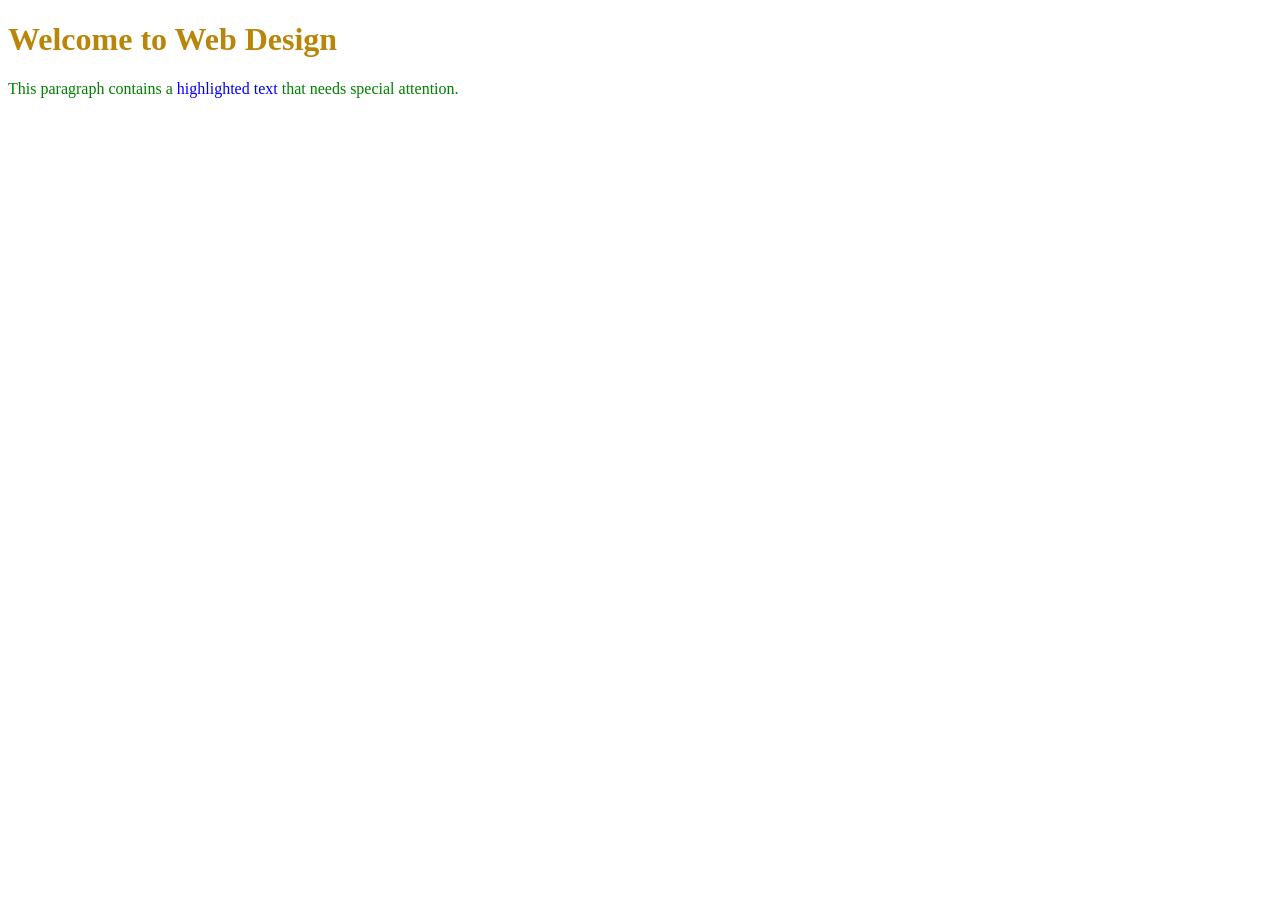
==== CSS/CSS/d1.html @ 0dc8b578 "first commit" ====
<!DOCTYPE html>
<html lang="en">

<head>
    <meta charset="UTF-8">
    <meta name="viewport" content="width=device-width, initial-scale=1.0">
    <title>CSS</title>
    <link rel="stylesheet" href="style.css">
</head>

<body>
    <!-- <p>Hello this is my first css class.</p>
    <h1>This is a heading. </h1> -->

    <!-- ------------------------------------------------- -->

    <!-- <h1> Grocery items </h1>
    <p> I really need to buy these items. </p>
    <p> Here's the list. </p>
    <ul>
        <li>milk</li>
        <li>bread</li>
        <li>sugar </li>
    </ul> -->

    <!-- ------------------------------------------------- -->

    <h1> Welcome to Web Design</h1>
    <p>This paragraph contains a <span> highlighted text</span> that needs special attention.</p>
</body>

</html>
---- CSS/CSS/style.css ----
/* p {
    color: blueviolet;
    background-color: aqua;
    font-size: 20px;
}

h1 {
    color: blueviolet;
    background-color: aquamarine;
}

body {
    background-color: pink;
} */


h1 {
    color: darkgoldenrod;
    ;
}

p {
    color: green;
}

span {
    color: blue;
}
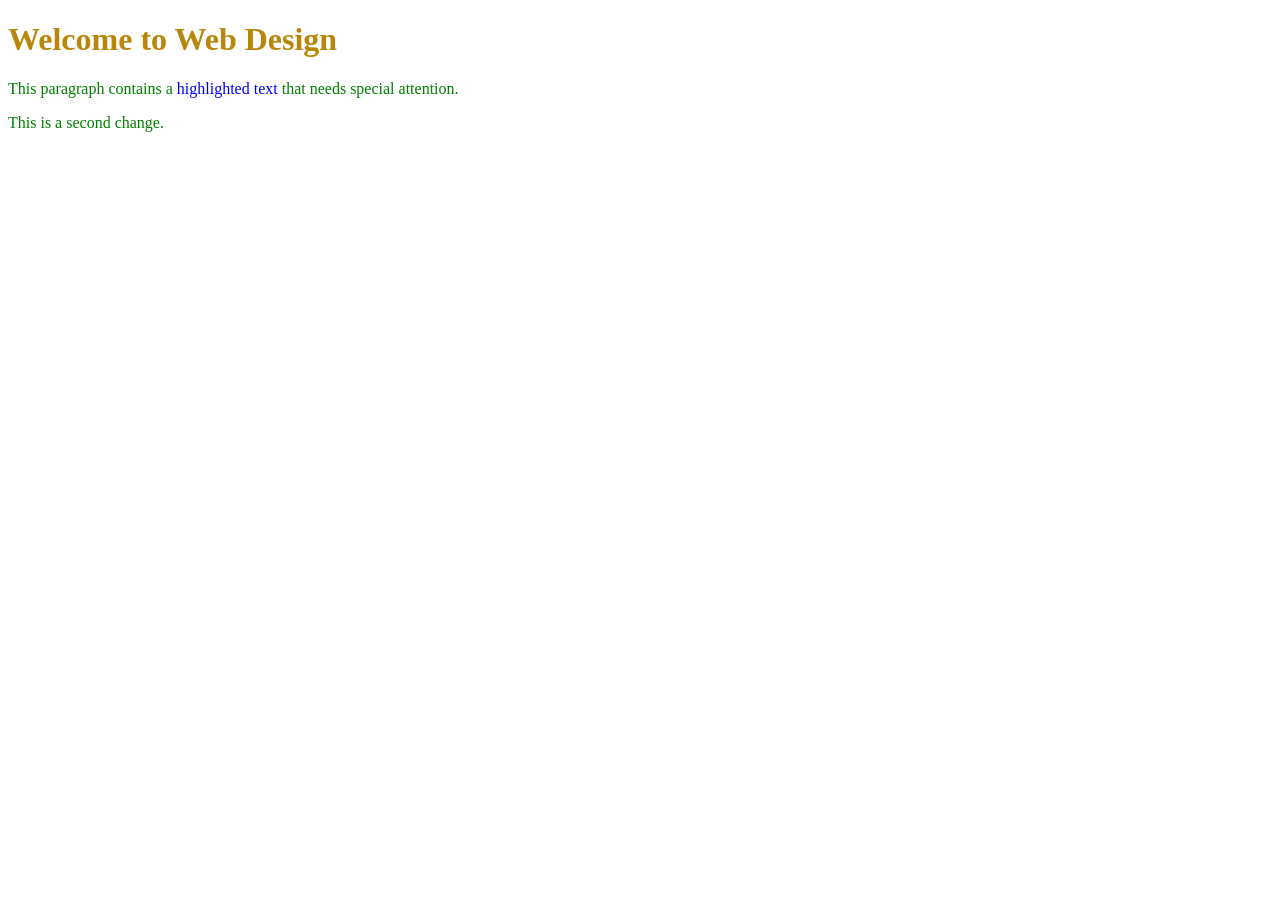
==== commit 5bccc1d4: "Second commit" ====
--- a/CSS/CSS/d1.html
+++ b/CSS/CSS/d1.html
@@ -27,6 +27,8 @@
 
     <h1> Welcome to Web Design</h1>
     <p>This paragraph contains a <span> highlighted text</span> that needs special attention.</p>
+
+    <p> This is a second change.</p>
 </body>
 
 </html>
